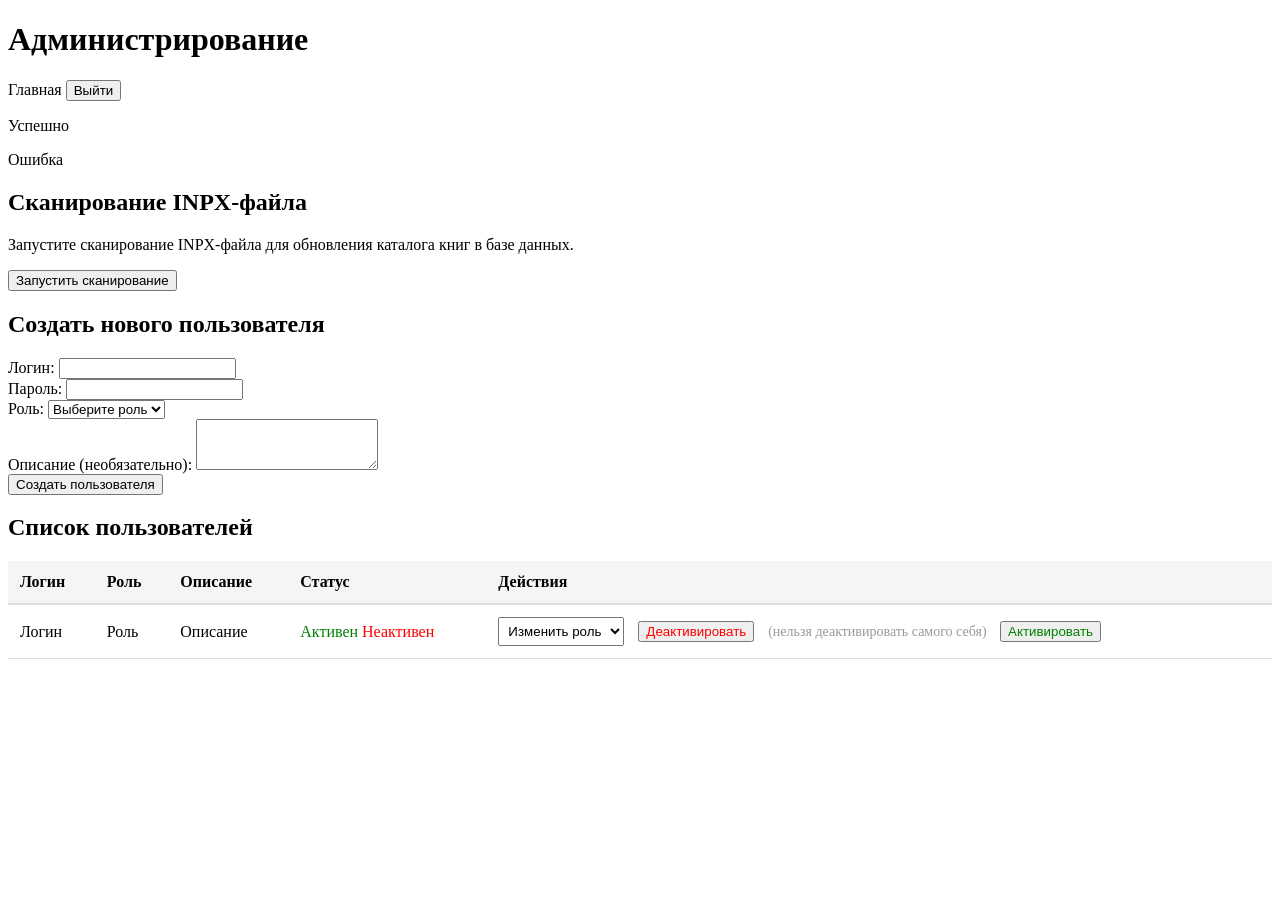
==== src/main/resources/templates/admin.html @ a973f16a "Version 1.0.0 первая версия" ====
<!DOCTYPE html>
<html xmlns:th="http://www.thymeleaf.org">
<head>
    <meta charset="UTF-8">
    <meta name="viewport" content="width=device-width, initial-scale=1.0">
    <title>Администрирование - JOPDS</title>
    <link rel="icon" th:href="@{/favicon.ico}" type="image/x-icon">
    <link rel="stylesheet" th:href="@{/css/style.css}">
</head>
<body>
    <div class="container">
        <header class="header">
            <h1>Администрирование</h1>
            <div class="user-info">
                <a th:href="@{/}" class="btn btn-link">Главная</a>
                <form th:action="@{/logout}" method="post" style="display: inline;">
                    <button type="submit" class="btn btn-link">Выйти</button>
                </form>
            </div>
        </header>
        
        <main class="main-content">
            <div th:if="${param.success}" class="success-message">
                <p th:text="${param.success[0] == 'created' ? 'Пользователь успешно создан' : 
                               param.success[0] == 'role_updated' ? 'Роль пользователя обновлена' : 
                               param.success[0] == 'deactivated' ? 'Пользователь деактивирован' : 
                               param.success[0] == 'activated' ? 'Пользователь активирован' : 'Операция выполнена успешно'}">Успешно</p>
            </div>
            
            <div th:if="${param.error}" class="error-message">
                <p th:text="'Ошибка: ' + ${param.error[0]}">Ошибка</p>
            </div>
            
            <div class="scan-section">
                <h2>Сканирование INPX-файла</h2>
                <p>Запустите сканирование INPX-файла для обновления каталога книг в базе данных.</p>
                <button type="button" id="scanButton" class="btn btn-primary" onclick="startScan()">
                    Запустить сканирование
                </button>
                <div id="scanStatus" style="display: none; margin-top: 15px;"></div>
            </div>
            
            <div class="search-section">
                <h2>Создать нового пользователя</h2>
                <form th:action="@{/admin/users/create}" method="post" class="search-form">
                    <div class="form-group">
                        <label for="login">Логин:</label>
                        <input type="text" id="login" name="login" required maxlength="100"/>
                    </div>
                    <div class="form-group">
                        <label for="password">Пароль:</label>
                        <input type="password" id="password" name="password" required/>
                    </div>
                    <div class="form-group">
                        <label for="roleId">Роль:</label>
                        <select id="roleId" name="roleId" required>
                            <option value="">Выберите роль</option>
                            <option th:each="role : ${roles}" 
                                    th:value="${role.id}" 
                                    th:text="${role.name + ' - ' + role.description}">Роль</option>
                        </select>
                    </div>
                    <div class="form-group">
                        <label for="description">Описание (необязательно):</label>
                        <textarea id="description" name="description" rows="3" maxlength="500"></textarea>
                    </div>
                    <button type="submit" class="btn btn-primary">Создать пользователя</button>
                </form>
            </div>
            
            <div class="results-section">
                <h2>Список пользователей</h2>
                <table style="width: 100%; border-collapse: collapse; margin-top: 20px;">
                    <thead>
                        <tr style="background: #f5f5f5; border-bottom: 2px solid #ddd;">
                            <th style="padding: 12px; text-align: left;">Логин</th>
                            <th style="padding: 12px; text-align: left;">Роль</th>
                            <th style="padding: 12px; text-align: left;">Описание</th>
                            <th style="padding: 12px; text-align: left;">Статус</th>
                            <th style="padding: 12px; text-align: left;">Действия</th>
                        </tr>
                    </thead>
                    <tbody>
                        <tr th:each="user : ${users}" style="border-bottom: 1px solid #ddd;">
                            <td style="padding: 12px;" th:text="${user.login}">Логин</td>
                            <td style="padding: 12px;" th:text="${user.role != null ? user.role.name : 'N/A'}">Роль</td>
                            <td style="padding: 12px;" th:text="${user.description != null ? user.description : '-'}">Описание</td>
                            <td style="padding: 12px;">
                                <span th:if="${user.isActive}" style="color: green;">Активен</span>
                                <span th:unless="${user.isActive}" style="color: red;">Неактивен</span>
                            </td>
                            <td style="padding: 12px;">
                                <form th:action="@{/admin/users/{login}/role(login=${user.login})}" method="post" style="display: inline;">
                                    <select name="roleId" onchange="this.form.submit()" style="padding: 5px;">
                                        <option value="">Изменить роль</option>
                                        <option th:each="role : ${roles}" 
                                                th:value="${role.id}" 
                                                th:selected="${user.roleId == role.id}"
                                                th:text="${role.name}">Роль</option>
                                    </select>
                                </form>
                                <form th:if="${user.isActive and (currentUserLogin == null or currentUserLogin != user.login)}" 
                                      th:action="@{/admin/users/{login}/deactivate(login=${user.login})}" 
                                      method="post" 
                                      style="display: inline; margin-left: 10px;">
                                    <button type="submit" class="btn btn-link" style="color: red;" 
                                            onclick="return confirm('Вы уверены, что хотите деактивировать пользователя?')">
                                        Деактивировать
                                    </button>
                                </form>
                                <span th:if="${user.isActive and currentUserLogin != null and currentUserLogin == user.login}" 
                                      style="color: #999; font-size: 14px; margin-left: 10px;">
                                    (нельзя деактивировать самого себя)
                                </span>
                                <form th:unless="${user.isActive}" 
                                      th:action="@{/admin/users/{login}/activate(login=${user.login})}" 
                                      method="post" 
                                      style="display: inline; margin-left: 10px;">
                                    <button type="submit" class="btn btn-link" style="color: green;" 
                                            onclick="return confirm('Вы уверены, что хотите активировать пользователя?')">
                                        Активировать
                                    </button>
                                </form>
                            </td>
                        </tr>
                    </tbody>
                </table>
            </div>
        </main>
    </div>
    
    <script>
        let statusCheckInterval = null;
        
        // Проверка статуса сканирования при загрузке страницы
        document.addEventListener('DOMContentLoaded', function() {
            checkScanStatus();
        });
        
        // Функция проверки статуса сканирования
        function checkScanStatus() {
            fetch('/api/inpx/import/status')
                .then(response => response.json())
                .then(isScanning => {
                    const scanButton = document.getElementById('scanButton');
                    const scanStatus = document.getElementById('scanStatus');
                    
                    if (isScanning) {
                        // Сканирование идет - блокируем кнопку и показываем сообщение
                        scanButton.disabled = true;
                        scanButton.textContent = 'Сканирование...';
                        scanStatus.style.display = 'block';
                        scanStatus.className = 'search-info';
                        scanStatus.innerHTML = '<p>Идет сканирование INPX-файла. Пожалуйста, подождите...</p>';
                        
                        // Запускаем периодическую проверку статуса
                        if (!statusCheckInterval) {
                            statusCheckInterval = setInterval(checkScanStatus, 2000); // Проверяем каждые 2 секунды
                        }
                    } else {
                        // Сканирование не идет - разблокируем кнопку
                        scanButton.disabled = false;
                        scanButton.textContent = 'Запустить сканирование';
                        
                        // Останавливаем периодическую проверку
                        if (statusCheckInterval) {
                            clearInterval(statusCheckInterval);
                            statusCheckInterval = null;
                        }
                    }
                })
                .catch(error => {
                    console.error('Ошибка при проверке статуса сканирования:', error);
                });
        }
        
        function startScan() {
            const scanButton = document.getElementById('scanButton');
            const scanStatus = document.getElementById('scanStatus');
            
            // Проверяем статус перед началом
            fetch('/api/inpx/import/status')
                .then(response => response.json())
                .then(isScanning => {
                    if (isScanning) {
                        // Сканирование уже идет
                        scanStatus.style.display = 'block';
                        scanStatus.className = 'search-info';
                        scanStatus.innerHTML = '<p>Идет сканирование INPX-файла. Пожалуйста, подождите...</p>';
                        scanButton.disabled = true;
                        scanButton.textContent = 'Сканирование...';
                        // Запускаем периодическую проверку
                        if (!statusCheckInterval) {
                            statusCheckInterval = setInterval(checkScanStatus, 2000);
                        }
                        return;
                    }
                    
                    // Блокируем кнопку и показываем статус
                    scanButton.disabled = true;
                    scanButton.textContent = 'Сканирование...';
                    scanStatus.style.display = 'block';
                    scanStatus.className = 'search-info';
                    scanStatus.innerHTML = '<p>Идет сканирование INPX-файла. Пожалуйста, подождите...</p>';
                    
                    // Запускаем периодическую проверку статуса
                    if (!statusCheckInterval) {
                        statusCheckInterval = setInterval(checkScanStatus, 2000);
                    }
                    
                    // Отправляем POST-запрос
                    fetch('/api/inpx/import', {
                        method: 'POST',
                        headers: {
                            'Content-Type': 'application/json'
                        }
                    })
                    .then(response => {
                        if (!response.ok) {
                            return response.text().then(text => {
                                throw new Error(text || 'Ошибка при сканировании');
                            });
                        }
                        return response.text();
                    })
                    .then(data => {
                        // Успешное сканирование
                        scanStatus.className = 'search-info';
                        scanStatus.innerHTML = '<p><strong>Успешно:</strong> ' + data + '</p>';
                        
                        // Обновляем страницу для отображения новых данных
                        setTimeout(() => {
                            window.location.reload();
                        }, 1000);
                    })
                    .catch(error => {
                        // Ошибка при сканировании
                        scanStatus.className = 'no-results';
                        scanStatus.innerHTML = '<p><strong>Ошибка:</strong> ' + error.message + '</p>';
                        
                        // Останавливаем периодическую проверку
                        if (statusCheckInterval) {
                            clearInterval(statusCheckInterval);
                            statusCheckInterval = null;
                        }
                        
                        // Разблокируем кнопку при ошибке
                        scanButton.disabled = false;
                        scanButton.textContent = 'Запустить сканирование';
                    });
                })
                .catch(error => {
                    console.error('Ошибка при проверке статуса:', error);
                    scanStatus.className = 'no-results';
                    scanStatus.innerHTML = '<p><strong>Ошибка:</strong> Не удалось проверить статус сканирования</p>';
                });
        }
        
        // Очистка интервала при уходе со страницы
        window.addEventListener('beforeunload', function() {
            if (statusCheckInterval) {
                clearInterval(statusCheckInterval);
            }
        });
    </script>
</body>
</html>
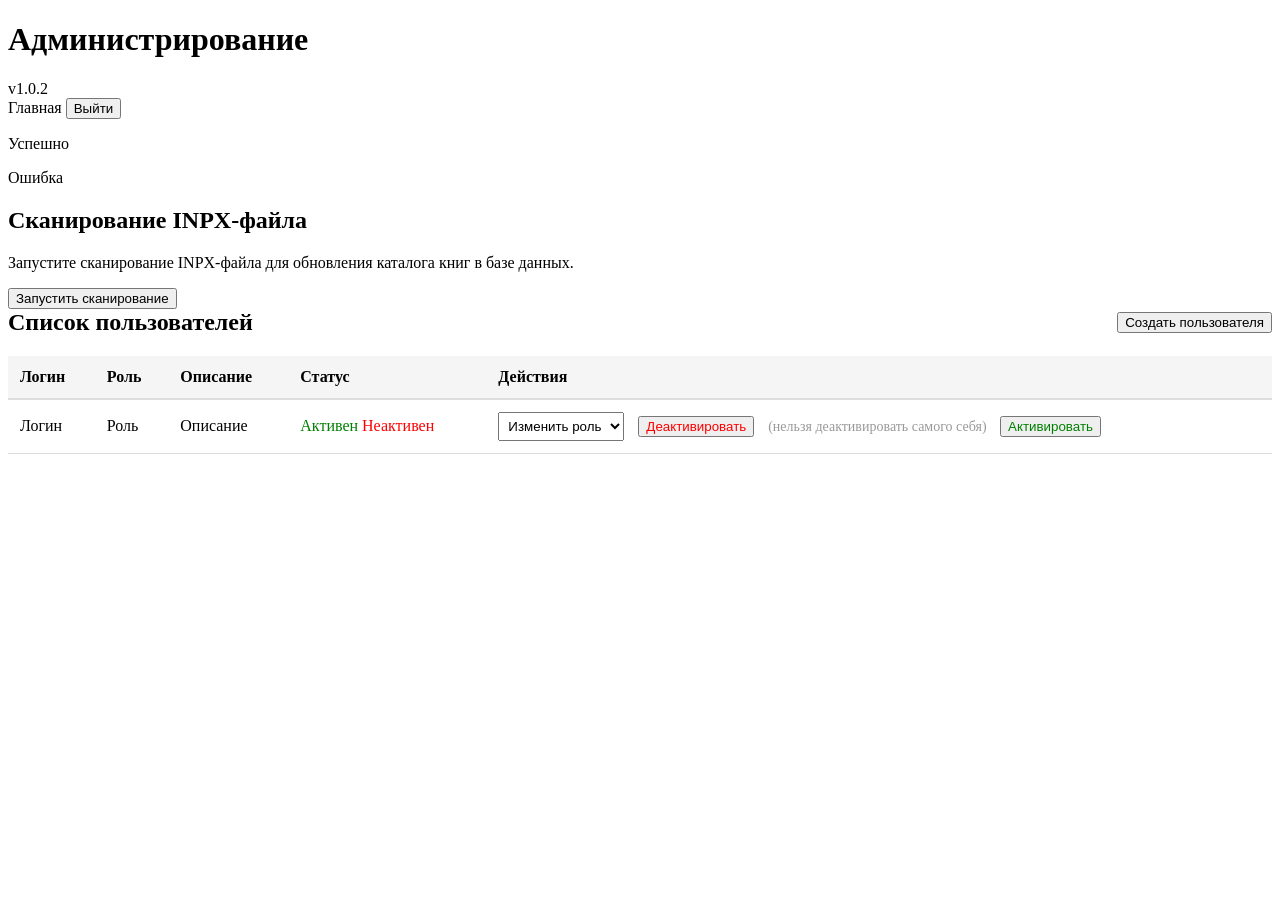
==== commit c3ccab26: "Версия 1.0.2" ====
--- a/src/main/resources/templates/admin.html
+++ b/src/main/resources/templates/admin.html
@@ -4,13 +4,18 @@
     <meta charset="UTF-8">
     <meta name="viewport" content="width=device-width, initial-scale=1.0">
     <title>Администрирование - JOPDS</title>
-    <link rel="icon" th:href="@{/favicon.ico}" type="image/x-icon">
+    <link rel="icon" th:href="@{/favicon.png}" type="image/png">
     <link rel="stylesheet" th:href="@{/css/style.css}">
 </head>
 <body>
     <div class="container">
         <header class="header">
-            <h1>Администрирование</h1>
+            <div class="header-left">
+                <h1>Администрирование</h1>
+                <div class="header-stats">
+                    <span>v<span th:text="${appVersion}">1.0.2</span></span>
+                </div>
+            </div>
             <div class="user-info">
                 <a th:href="@{/}" class="btn btn-link">Главная</a>
                 <form th:action="@{/logout}" method="post" style="display: inline;">
@@ -40,9 +45,138 @@
                 <div id="scanStatus" style="display: none; margin-top: 15px;"></div>
             </div>
             
-            <div class="search-section">
-                <h2>Создать нового пользователя</h2>
-                <form th:action="@{/admin/users/create}" method="post" class="search-form">
+            <div class="results-section">
+                <div style="display: flex; justify-content: space-between; align-items: center; margin-bottom: 20px; flex-wrap: wrap; gap: 15px;">
+                    <h2 style="margin: 0;">Список пользователей</h2>
+                    <button type="button" class="btn btn-primary" onclick="openCreateUserModal()">
+                        Создать пользователя
+                    </button>
+                </div>
+                <!-- Десктопная таблица -->
+                <div class="users-table-desktop">
+                    <table style="width: 100%; border-collapse: collapse; margin-top: 20px;">
+                        <thead>
+                            <tr style="background: #f5f5f5; border-bottom: 2px solid #ddd;">
+                                <th style="padding: 12px; text-align: left;">Логин</th>
+                                <th style="padding: 12px; text-align: left;">Роль</th>
+                                <th style="padding: 12px; text-align: left;">Описание</th>
+                                <th style="padding: 12px; text-align: left;">Статус</th>
+                                <th style="padding: 12px; text-align: left;">Действия</th>
+                            </tr>
+                        </thead>
+                        <tbody>
+                            <tr th:each="user : ${users}" style="border-bottom: 1px solid #ddd;">
+                                <td style="padding: 12px;" th:text="${user.login}">Логин</td>
+                                <td style="padding: 12px;" th:text="${user.role != null ? user.role.name : 'N/A'}">Роль</td>
+                                <td style="padding: 12px;" th:text="${user.description != null ? user.description : '-'}">Описание</td>
+                                <td style="padding: 12px;">
+                                    <span th:if="${user.isActive}" style="color: green;">Активен</span>
+                                    <span th:unless="${user.isActive}" style="color: red;">Неактивен</span>
+                                </td>
+                                <td style="padding: 12px;">
+                                    <form th:action="@{/admin/users/{login}/role(login=${user.login})}" method="post" style="display: inline;">
+                                        <select name="roleId" onchange="this.form.submit()" style="padding: 5px;">
+                                            <option value="">Изменить роль</option>
+                                            <option th:each="role : ${roles}" 
+                                                    th:value="${role.id}" 
+                                                    th:selected="${user.roleId == role.id}"
+                                                    th:text="${role.name}">Роль</option>
+                                        </select>
+                                    </form>
+                                    <form th:if="${user.isActive and (currentUserLogin == null or currentUserLogin != user.login)}" 
+                                          th:action="@{/admin/users/{login}/deactivate(login=${user.login})}" 
+                                          method="post" 
+                                          style="display: inline; margin-left: 10px;">
+                                        <button type="submit" class="btn btn-link" style="color: red;" 
+                                                onclick="return confirm('Вы уверены, что хотите деактивировать пользователя?')">
+                                            Деактивировать
+                                        </button>
+                                    </form>
+                                    <span th:if="${user.isActive and currentUserLogin != null and currentUserLogin == user.login}" 
+                                          style="color: #999; font-size: 14px; margin-left: 10px;">
+                                        (нельзя деактивировать самого себя)
+                                    </span>
+                                    <form th:unless="${user.isActive}" 
+                                          th:action="@{/admin/users/{login}/activate(login=${user.login})}" 
+                                          method="post" 
+                                          style="display: inline; margin-left: 10px;">
+                                        <button type="submit" class="btn btn-link" style="color: green;" 
+                                                onclick="return confirm('Вы уверены, что хотите активировать пользователя?')">
+                                            Активировать
+                                        </button>
+                                    </form>
+                                </td>
+                            </tr>
+                        </tbody>
+                    </table>
+                </div>
+                
+                <!-- Мобильная версия (карточки) -->
+                <div class="users-table-mobile">
+                    <div th:each="user : ${users}" class="user-card">
+                        <div style="margin-bottom: 10px;">
+                            <strong style="color: #667eea; font-size: 16px;" th:text="${user.login}">Логин</strong>
+                        </div>
+                        <div style="margin-bottom: 8px;">
+                            <span style="color: #666; font-weight: 600;">Роль:</span>
+                            <span th:text="${user.role != null ? user.role.name : 'N/A'}">Роль</span>
+                        </div>
+                        <div style="margin-bottom: 8px;" th:if="${user.description != null}">
+                            <span style="color: #666; font-weight: 600;">Описание:</span>
+                            <span th:text="${user.description}">Описание</span>
+                        </div>
+                        <div style="margin-bottom: 10px;">
+                            <span style="color: #666; font-weight: 600;">Статус:</span>
+                            <span th:if="${user.isActive}" style="color: green;">Активен</span>
+                            <span th:unless="${user.isActive}" style="color: red;">Неактивен</span>
+                        </div>
+                        <div style="display: flex; flex-direction: column; gap: 10px; margin-top: 15px; padding-top: 15px; border-top: 1px solid #eee;">
+                            <form th:action="@{/admin/users/{login}/role(login=${user.login})}" method="post">
+                                <select name="roleId" onchange="this.form.submit()" style="width: 100%; padding: 8px; border: 1px solid #ddd; border-radius: 5px;">
+                                    <option value="">Изменить роль</option>
+                                    <option th:each="role : ${roles}" 
+                                            th:value="${role.id}" 
+                                            th:selected="${user.roleId == role.id}"
+                                            th:text="${role.name}">Роль</option>
+                                </select>
+                            </form>
+                            <form th:if="${user.isActive and (currentUserLogin == null or currentUserLogin != user.login)}" 
+                                  th:action="@{/admin/users/{login}/deactivate(login=${user.login})}" 
+                                  method="post">
+                                <button type="submit" class="btn btn-link" style="color: red; width: 100%; text-align: left; padding: 8px 0;" 
+                                        onclick="return confirm('Вы уверены, что хотите деактивировать пользователя?')">
+                                    Деактивировать
+                                </button>
+                            </form>
+                            <span th:if="${user.isActive and currentUserLogin != null and currentUserLogin == user.login}" 
+                                  style="color: #999; font-size: 13px;">
+                                (нельзя деактивировать самого себя)
+                            </span>
+                            <form th:unless="${user.isActive}" 
+                                  th:action="@{/admin/users/{login}/activate(login=${user.login})}" 
+                                  method="post">
+                                <button type="submit" class="btn btn-link" style="color: green; width: 100%; text-align: left; padding: 8px 0;" 
+                                        onclick="return confirm('Вы уверены, что хотите активировать пользователя?')">
+                                    Активировать
+                                </button>
+                            </form>
+                        </div>
+                    </div>
+                </div>
+            </div>
+        </main>
+    </div>
+
+    <!-- Модальное окно создания пользователя -->
+    <div id="createUserModal" class="modal" style="display: none;">
+        <div class="modal-content">
+            <div class="modal-header">
+                <h2>Создать пользователя</h2>
+                <span class="modal-close" onclick="closeCreateUserModal()">&times;</span>
+            </div>
+            <form th:action="@{/admin/users/create}" method="post" id="createUserForm">
+                <div class="modal-body">
+                    <input type="hidden" th:name="${_csrf.parameterName}" th:value="${_csrf.token}"/>
                     <div class="form-group">
                         <label for="login">Логин:</label>
                         <input type="text" id="login" name="login" required maxlength="100"/>
@@ -53,121 +187,126 @@
                     </div>
                     <div class="form-group">
                         <label for="roleId">Роль:</label>
-                        <select id="roleId" name="roleId" required>
+                        <select id="roleId" name="roleId" required class="filter-select" style="width: 100%;">
                             <option value="">Выберите роль</option>
-                            <option th:each="role : ${roles}" 
-                                    th:value="${role.id}" 
+                            <option th:each="role : ${roles}"
+                                    th:value="${role.id}"
                                     th:text="${role.name + ' - ' + role.description}">Роль</option>
                         </select>
                     </div>
-                    <div class="form-group">
+                    <div class="form-group" style="margin-bottom: 0;">
                         <label for="description">Описание (необязательно):</label>
-                        <textarea id="description" name="description" rows="3" maxlength="500"></textarea>
+                        <textarea id="description" name="description" rows="3" maxlength="500"
+                                  style="width: 100%; padding: 12px 15px; border: 2px solid #e0e0e0; border-radius: 5px; font-size: 16px; font-family: inherit; resize: vertical;"></textarea>
                     </div>
-                    <button type="submit" class="btn btn-primary">Создать пользователя</button>
-                </form>
-            </div>
-            
-            <div class="results-section">
-                <h2>Список пользователей</h2>
-                <table style="width: 100%; border-collapse: collapse; margin-top: 20px;">
-                    <thead>
-                        <tr style="background: #f5f5f5; border-bottom: 2px solid #ddd;">
-                            <th style="padding: 12px; text-align: left;">Логин</th>
-                            <th style="padding: 12px; text-align: left;">Роль</th>
-                            <th style="padding: 12px; text-align: left;">Описание</th>
-                            <th style="padding: 12px; text-align: left;">Статус</th>
-                            <th style="padding: 12px; text-align: left;">Действия</th>
-                        </tr>
-                    </thead>
-                    <tbody>
-                        <tr th:each="user : ${users}" style="border-bottom: 1px solid #ddd;">
-                            <td style="padding: 12px;" th:text="${user.login}">Логин</td>
-                            <td style="padding: 12px;" th:text="${user.role != null ? user.role.name : 'N/A'}">Роль</td>
-                            <td style="padding: 12px;" th:text="${user.description != null ? user.description : '-'}">Описание</td>
-                            <td style="padding: 12px;">
-                                <span th:if="${user.isActive}" style="color: green;">Активен</span>
-                                <span th:unless="${user.isActive}" style="color: red;">Неактивен</span>
-                            </td>
-                            <td style="padding: 12px;">
-                                <form th:action="@{/admin/users/{login}/role(login=${user.login})}" method="post" style="display: inline;">
-                                    <select name="roleId" onchange="this.form.submit()" style="padding: 5px;">
-                                        <option value="">Изменить роль</option>
-                                        <option th:each="role : ${roles}" 
-                                                th:value="${role.id}" 
-                                                th:selected="${user.roleId == role.id}"
-                                                th:text="${role.name}">Роль</option>
-                                    </select>
-                                </form>
-                                <form th:if="${user.isActive and (currentUserLogin == null or currentUserLogin != user.login)}" 
-                                      th:action="@{/admin/users/{login}/deactivate(login=${user.login})}" 
-                                      method="post" 
-                                      style="display: inline; margin-left: 10px;">
-                                    <button type="submit" class="btn btn-link" style="color: red;" 
-                                            onclick="return confirm('Вы уверены, что хотите деактивировать пользователя?')">
-                                        Деактивировать
-                                    </button>
-                                </form>
-                                <span th:if="${user.isActive and currentUserLogin != null and currentUserLogin == user.login}" 
-                                      style="color: #999; font-size: 14px; margin-left: 10px;">
-                                    (нельзя деактивировать самого себя)
-                                </span>
-                                <form th:unless="${user.isActive}" 
-                                      th:action="@{/admin/users/{login}/activate(login=${user.login})}" 
-                                      method="post" 
-                                      style="display: inline; margin-left: 10px;">
-                                    <button type="submit" class="btn btn-link" style="color: green;" 
-                                            onclick="return confirm('Вы уверены, что хотите активировать пользователя?')">
-                                        Активировать
-                                    </button>
-                                </form>
-                            </td>
-                        </tr>
-                    </tbody>
-                </table>
-            </div>
-        </main>
+                </div>
+                <div class="modal-footer">
+                    <button type="button" class="btn btn-link" onclick="closeCreateUserModal()">Отмена</button>
+                    <button type="submit" class="btn btn-primary">Создать</button>
+                </div>
+            </form>
+        </div>
     </div>
     
     <script>
         let statusCheckInterval = null;
+        let wasScanning = false;
         
         // Проверка статуса сканирования при загрузке страницы
         document.addEventListener('DOMContentLoaded', function() {
             checkScanStatus();
+            checkTableOverflow();
         });
+
+        function openCreateUserModal() {
+            const modal = document.getElementById('createUserModal');
+            if (modal) {
+                modal.style.display = 'block';
+                const loginInput = document.getElementById('login');
+                if (loginInput) {
+                    loginInput.focus();
+                }
+            }
+        }
+
+        function closeCreateUserModal() {
+            const modal = document.getElementById('createUserModal');
+            if (modal) {
+                modal.style.display = 'none';
+            }
+        }
+        
+        function handleScanCompleted(status) {
+            const scanButton = document.getElementById('scanButton');
+            const scanStatus = document.getElementById('scanStatus');
+
+            scanButton.disabled = false;
+            scanButton.textContent = 'Запустить сканирование';
+
+            if (status.error) {
+                scanStatus.style.display = 'block';
+                scanStatus.className = 'no-results';
+                scanStatus.innerHTML = '<p><strong>Ошибка:</strong> ' + status.error + '</p>';
+                return;
+            }
+
+            if (status.message) {
+                scanStatus.style.display = 'block';
+                scanStatus.className = 'search-info';
+                scanStatus.innerHTML = '<p><strong>Успешно:</strong> ' + status.message + '</p>';
+                setTimeout(() => {
+                    window.location.reload();
+                }, 1000);
+                return;
+            }
+
+            scanStatus.style.display = 'none';
+            scanStatus.innerHTML = '';
+        }
+
+        function resetScanIdleState() {
+            const scanButton = document.getElementById('scanButton');
+            const scanStatus = document.getElementById('scanStatus');
+
+            scanButton.disabled = false;
+            scanButton.textContent = 'Запустить сканирование';
+            scanStatus.style.display = 'none';
+            scanStatus.innerHTML = '';
+        }
         
         // Функция проверки статуса сканирования
         function checkScanStatus() {
             fetch('/api/inpx/import/status')
                 .then(response => response.json())
-                .then(isScanning => {
+                .then(status => {
                     const scanButton = document.getElementById('scanButton');
                     const scanStatus = document.getElementById('scanStatus');
+                    const isScanning = status.scanning === true;
                     
                     if (isScanning) {
-                        // Сканирование идет - блокируем кнопку и показываем сообщение
                         scanButton.disabled = true;
                         scanButton.textContent = 'Сканирование...';
                         scanStatus.style.display = 'block';
                         scanStatus.className = 'search-info';
                         scanStatus.innerHTML = '<p>Идет сканирование INPX-файла. Пожалуйста, подождите...</p>';
                         
-                        // Запускаем периодическую проверку статуса
                         if (!statusCheckInterval) {
-                            statusCheckInterval = setInterval(checkScanStatus, 2000); // Проверяем каждые 2 секунды
+                            statusCheckInterval = setInterval(checkScanStatus, 2000);
                         }
                     } else {
-                        // Сканирование не идет - разблокируем кнопку
-                        scanButton.disabled = false;
-                        scanButton.textContent = 'Запустить сканирование';
-                        
-                        // Останавливаем периодическую проверку
                         if (statusCheckInterval) {
                             clearInterval(statusCheckInterval);
                             statusCheckInterval = null;
                         }
+
+                        if (wasScanning) {
+                            handleScanCompleted(status);
+                        } else {
+                            resetScanIdleState();
+                        }
                     }
+                    
+                    wasScanning = isScanning;
                 })
                 .catch(error => {
                     console.error('Ошибка при проверке статуса сканирования:', error);
@@ -178,37 +317,28 @@
             const scanButton = document.getElementById('scanButton');
             const scanStatus = document.getElementById('scanStatus');
             
-            // Проверяем статус перед началом
             fetch('/api/inpx/import/status')
                 .then(response => response.json())
-                .then(isScanning => {
-                    if (isScanning) {
-                        // Сканирование уже идет
+                .then(status => {
+                    if (status.scanning) {
                         scanStatus.style.display = 'block';
                         scanStatus.className = 'search-info';
                         scanStatus.innerHTML = '<p>Идет сканирование INPX-файла. Пожалуйста, подождите...</p>';
                         scanButton.disabled = true;
                         scanButton.textContent = 'Сканирование...';
-                        // Запускаем периодическую проверку
+                        wasScanning = true;
                         if (!statusCheckInterval) {
                             statusCheckInterval = setInterval(checkScanStatus, 2000);
                         }
                         return;
                     }
                     
-                    // Блокируем кнопку и показываем статус
                     scanButton.disabled = true;
                     scanButton.textContent = 'Сканирование...';
                     scanStatus.style.display = 'block';
                     scanStatus.className = 'search-info';
-                    scanStatus.innerHTML = '<p>Идет сканирование INPX-файла. Пожалуйста, подождите...</p>';
+                    scanStatus.innerHTML = '<p>Запуск сканирования INPX-файла...</p>';
                     
-                    // Запускаем периодическую проверку статуса
-                    if (!statusCheckInterval) {
-                        statusCheckInterval = setInterval(checkScanStatus, 2000);
-                    }
-                    
-                    // Отправляем POST-запрос
                     fetch('/api/inpx/import', {
                         method: 'POST',
                         headers: {
@@ -218,35 +348,28 @@
                     .then(response => {
                         if (!response.ok) {
                             return response.text().then(text => {
-                                throw new Error(text || 'Ошибка при сканировании');
+                                throw new Error(text || 'Ошибка при запуске сканирования');
                             });
                         }
                         return response.text();
                     })
                     .then(data => {
-                        // Успешное сканирование
+                        wasScanning = true;
+                        scanStatus.style.display = 'block';
                         scanStatus.className = 'search-info';
-                        scanStatus.innerHTML = '<p><strong>Успешно:</strong> ' + data + '</p>';
+                        scanStatus.innerHTML = '<p>Идет сканирование INPX-файла. Пожалуйста, подождите...</p>';
                         
-                        // Обновляем страницу для отображения новых данных
-                        setTimeout(() => {
-                            window.location.reload();
-                        }, 1000);
+                        if (!statusCheckInterval) {
+                            statusCheckInterval = setInterval(checkScanStatus, 2000);
+                        }
+                        checkScanStatus();
                     })
                     .catch(error => {
-                        // Ошибка при сканировании
                         scanStatus.className = 'no-results';
                         scanStatus.innerHTML = '<p><strong>Ошибка:</strong> ' + error.message + '</p>';
-                        
-                        // Останавливаем периодическую проверку
-                        if (statusCheckInterval) {
-                            clearInterval(statusCheckInterval);
-                            statusCheckInterval = null;
-                        }
-                        
-                        // Разблокируем кнопку при ошибке
                         scanButton.disabled = false;
                         scanButton.textContent = 'Запустить сканирование';
+                        wasScanning = false;
                     });
                 })
                 .catch(error => {
@@ -256,12 +379,56 @@
                 });
         }
         
+        // Закрытие модального окна при клике вне его
+        window.addEventListener('click', function(event) {
+            const createUserModal = document.getElementById('createUserModal');
+            if (createUserModal && event.target === createUserModal) {
+                closeCreateUserModal();
+            }
+        });
+
         // Очистка интервала при уходе со страницы
         window.addEventListener('beforeunload', function() {
             if (statusCheckInterval) {
                 clearInterval(statusCheckInterval);
             }
         });
+        
+        // Функция для проверки, влезает ли таблица на экран
+        function checkTableOverflow() {
+            const desktopTable = document.querySelector('.users-table-desktop');
+            const mobileCards = document.querySelector('.users-table-mobile');
+            
+            if (!desktopTable || !mobileCards) {
+                return;
+            }
+            
+            const table = desktopTable.querySelector('table');
+            if (!table) {
+                return;
+            }
+            
+            // Проверяем, переполняется ли таблица
+            const container = desktopTable.parentElement;
+            const tableWidth = table.scrollWidth;
+            const containerWidth = container.clientWidth;
+            
+            // Если таблица шире контейнера, показываем карточки
+            if (tableWidth > containerWidth) {
+                desktopTable.style.display = 'none';
+                mobileCards.style.display = 'block';
+            } else {
+                desktopTable.style.display = 'block';
+                mobileCards.style.display = 'none';
+            }
+        }
+        
+        // Проверяем при изменении размера окна
+        let resizeTimeout;
+        window.addEventListener('resize', function() {
+            clearTimeout(resizeTimeout);
+            resizeTimeout = setTimeout(checkTableOverflow, 100);
+        });
     </script>
 </body>
 </html>
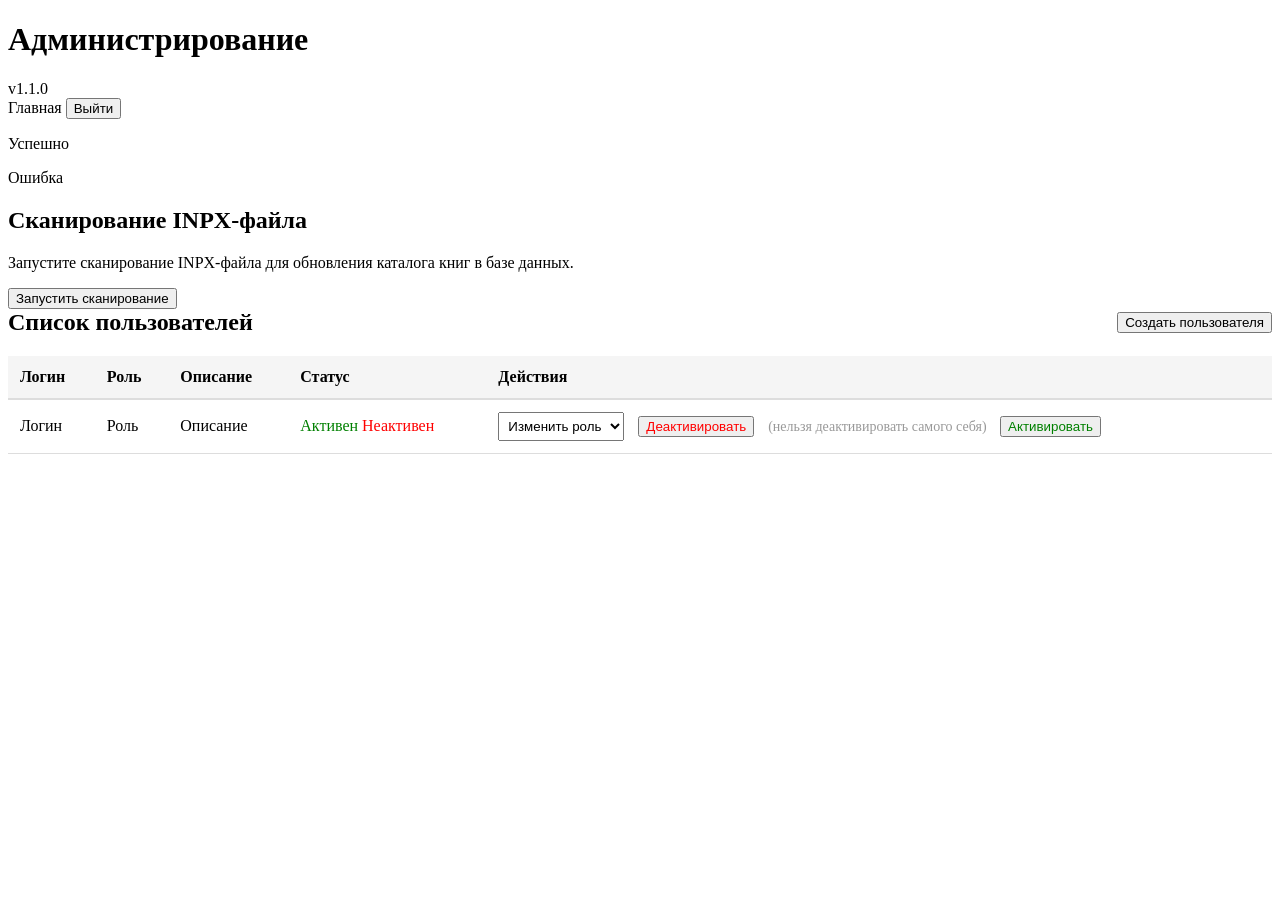
==== commit 34ee5e49: "admin.html: fallback-текст версии 1.0.2 -> 1.1.0 Реальная версия берётся из Implementation-Version м" ====
--- a/src/main/resources/templates/admin.html
+++ b/src/main/resources/templates/admin.html
@@ -13,7 +13,7 @@
             <div class="header-left">
                 <h1>Администрирование</h1>
                 <div class="header-stats">
-                    <span>v<span th:text="${appVersion}">1.0.2</span></span>
+                    <span>v<span th:text="${appVersion}">1.1.0</span></span>
                 </div>
             </div>
             <div class="user-info">
